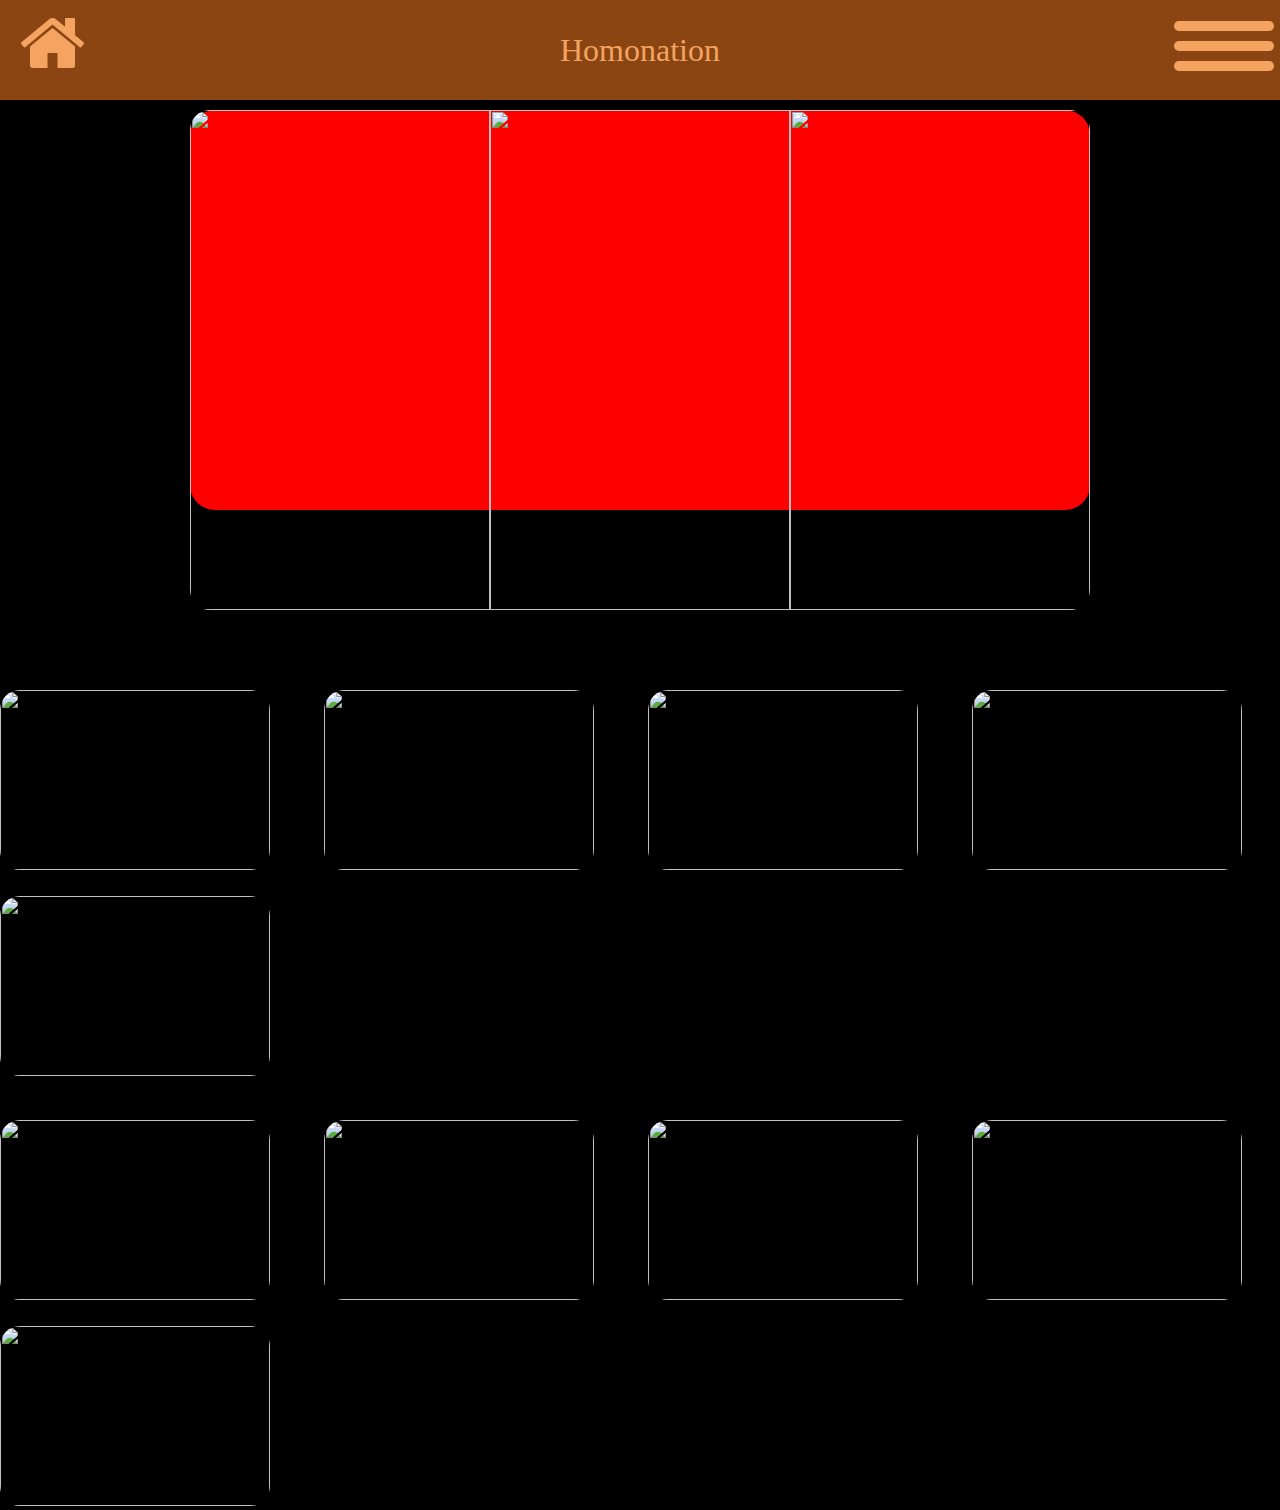
==== index.html @ d8d8af92 "Add files via upload" ====
<!DOCTYPE html>
<html lang="en">
<head>
       <link rel="stylesheet" href="https://www.w3school.com/w3css/4/w3.css">
   
    
    <link rel="stylesheet" href="https://cdnjs.cloudflare.com/ajax/libs/font-awesome/4.7.0/css/font-awesome.min.css">

    <meta charset="UTF-8">
    <meta http-equiv="X-UA-Compatible" content="IE=edge">
    <meta name="viewport" content="width=device-width, initial-scale=1.0">
    <link rel="stylesheet" href="style.css">
    <style type="text/css">
        .fa-home{
          font-size: 70px;
          color: sandybrown;
          margin-top: 8px;}
          
      </style>
    <title>Homonation</title>
</head>
<body>
    <!--This side is for the nav bar and homonation ande everything wich is fo the head side-->
    <header> 
       <div class="home"><i class="fa fa-home"></i></div>
       <div class="logo"><Span>Homonation</Span></div>
      
        <div class="container-of-ham-menu">
            <div class="ham-menu">
            <span></span>
            <span></span>                                     
            <span></span>
       </div>
    </div>
    </header>
    <div class="off-screen-menu">
        <ul>
            <ul>Login</ul>
            <ul>Animation</ul>
            <ul>Seryal</ul>
        </ul>
       </div>

    <main class="animation-container">

        <!--the big picture side wich is on the top-->
        <div class="big-pic-of-animaton">
  <div><img src="./imges/kung-fu-panda-4-he-keyart.jpg " class="panda" ></div>
        <div> <img src="./imges/puss-in-boots-the-last-wish-key-art2.jpg" alt="" class="cat"> </div>
       <div> <img src="./imges/the-bad-guys-key-art.jpg" alt="" class="wolf"></div></div>


       <!--the animation side-->
        <div class="first-container">
          <a href="./زامبزیا/index.html"><img src="./imges/download.jpg" alt="">         </a>
          <a href="#">                   <img src="./imges/kung-fu-panda-4-he-keyart.jpg"></a>
          <a href="#">                   <img src="./imges/Shrekjpg.png" >                </a>
          <a href="#">                   <img src="./imges/download (1).jpg">             </a>
          <a href="#">                   <img src="./imges/tangledjpg.png">               </a>
         </div>
         <div class="socend-container">
        <a href="#">                     <img src="./imges/me descapalr.png" alt="">                        </a>
        <a href="#">                     <img src="./imges/boltjpg.png" alt="">                             </a>
        <a href="#">                     <img src="./imges/Saving bikini bottom.png" alt="">                </a>
        <a href="#">                     <img src="./imges/puss-in-boots-the-last-wish-key-art2.jpg" alt=""></a>
        <a href="#">                     <img src="./imges/the-bad-guys-key-art.jpg" alt=""></a>
        </div>
      
        </main>

<script src="js.js"></script>

<div class="background"></div>
</body>
</html>
---- style.css ----
*{
    margin: 0;
    padding: 0;
    font-family: Georgia, 'Times New Roman', Times, serif;
}

body{
    margin: 0;
    padding: 0;
}
header{
    background-color: saddlebrown;
    height: 100px;
    display: grid;
    grid-template-columns: 1fr 1fr 1fr;
    grid-template-rows: 100px 100px;
    
}
.home{
    background-color: transparent;
    margin-left: 20px;
    
}
.logo{
    background-color: transparent;   
    color: sandybrown; 
    text-align: center;
    font-size: xx-large;
    margin: auto 20px;
}

/*Off screen menu*/
.off-screen-menu{
    background-color: saddlebrown;
    color: sandybrown;
    height: 100vh;
    width: 100%;
    max-width: 450px;
    position: fixed;
    top: 0;
    right: -450px;
    display: flex;
    flex-direction: column;
    justify-content: center;
    text-align: center;
    font-size: 40px;
    transition: .4s ease-in;
}
.off-screen-menu.active{
    right: 0;

}
.container-of-ham-menu{
    background-color: transparent;
    display: flex;
    padding: 1rem;
}
.ham-menu{
    height: 50px;
    width: 50px;
    margin-left: auto;
    margin-right: 10px;
    position: relative;
    z-index: 2;
    padding: 5px;
    
}
.ham-menu span{
    height: 10px;
    width: 100px;
    background-color: sandybrown;
    border-radius: 25px;
    position: absolute;
    top: 50%;
    left: 50%;
    transform: translate(-50%, -50%);
    transition: .4s ease-out;
}
.ham-menu span:nth-child(1){
    top: 25%;
margin-top: -5px;
}
.ham-menu span:nth-child(2){
    top: 75%;
    margin-top:5px;
}
.ham-menu.active span:nth-child(1){
    top: 51%;
    transform: translate(-50%, -50%) rotate(45deg);
}
.ham-menu.active span:nth-child(2){
   opacity: 0;
}
.ham-menu.active span:nth-child(3){
    top: 51%;
   
    transform: translate(-50%, -50%) rotate(-45deg);
 }
 /*animation side */
 main{
    display: grid;
    transition: all .4s;
 }
 .first-container{
background-color: transparent;
    display: grid;
    grid-template-columns: repeat(auto-fill, minmax(250px, 1fr));
    grid-gap: 1rem;
    margin-top: 160px;
    height: 300px;
 }
 .first-container :nth-child(even){
background-color: transparent;
height: 180px;
margin-top: 10px;
border-radius: 20px;
border-radius: 20px;transition: all .4s;
 }
 .first-container :nth-child(odd){
    background-color: transparent;
    height: 180px;
    margin-top: 10px;
    border-radius: 20px;transition: all .4s;
     }
     .first-container img{
        height: 30px;
        width: 270px;
       
     }
     .socend-container{
      
        display: grid;
        grid-template-columns: repeat(auto-fill, minmax(250px, 1fr));
        grid-gap: 1rem;
        margin-top: 130px;
  
        height: 250px;
     }
     .socend-container img{
        height: 250px;
        width: 270px;
     }
     .socend-container :nth-child(even){
    background-color: plum;
    height: 180px;
    margin-top: 10px;
    border-radius: 20px;
    border-radius: 20px;transition: all .4s;
     }
     .socend-container :nth-child(odd){
        background-color: palegreen;
        height: 180px;
        margin-top: 10px;
        border-radius: 20px;
        border-radius: 20px;transition: all .4s;
         }
         .socend-container{
      
        display: grid;
        grid-template-columns: repeat(auto-fill, minmax(250px, 1fr));
        grid-gap: 1rem;
        margin-top: 130px;
        height: 250px;
     }
     .socend-container :nth-child(even){
    background-color: transparent;
    height: 180px;
    margin-top: 10px;
    border-radius: 20px;
    border-radius: 20px;transition: all .4s;
     }
     .socend-container :nth-child(odd){
        background-color: transparent;
        height: 180px;
        margin-top: 10px;
        border-radius: 20px;
        border-radius: 20px;transition: all .4s;
         }
         /*bid picture on the top*/
         .big-pic-of-animaton{
            height: 400px;
            width: 900px;
            border-radius: 25px;
            background-color: red;
            margin: 0px auto;
            margin-top: 10px;
            display: grid;
            grid-template-columns: 1fr 1fr 1fr;

         }
         .big-pic-of-animaton img{
            height: 500px;
            width: 300px;
           
         }
         .panda{
            border-top-left-radius: 20px;
            border-bottom-left-radius: 20px;
         }
         .wolf{
            border-top-right-radius: 20px;
            border-bottom-right-radius: 20px;
         }
        
         .socend-container :nth-child(odd) img:hover,.socend-container :nth-child(even) img:hover,.first-container :nth-child(even) img:hover,.first-container :nth-child(odd) img:hover
         
         {
transform: translateY(-30px) scale(1.1) rotateX(180deg) rotateY(180deg);
box-shadow: 5px 15px 70px white;
border-bottom: 3px solid white;
border-radius: 30px;
margin-top: -30px;

         }
         body{
            background-color: rgb(0, 0, 0);
         }
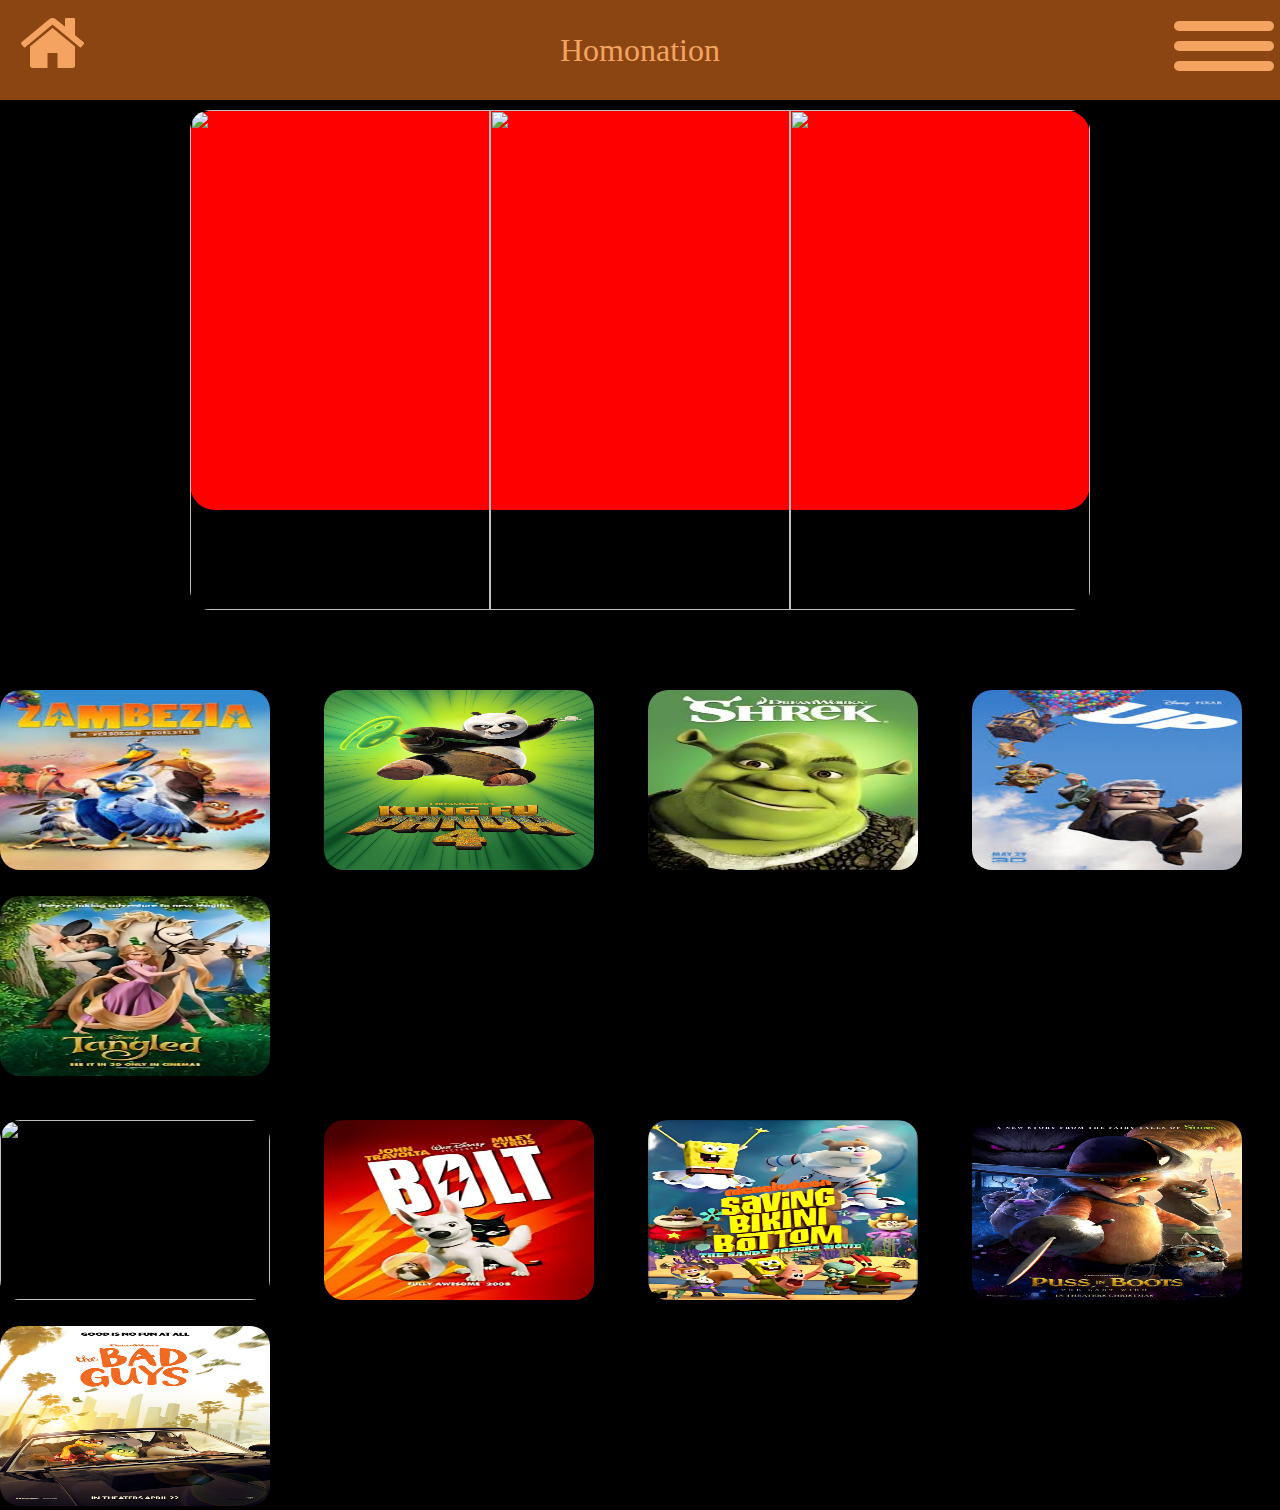
==== commit 4484ae6e: "index.html" ====
--- a/index.html
+++ b/index.html
@@ -52,18 +52,18 @@
 
        <!--the animation side-->
         <div class="first-container">
-          <a href="./زامبزیا/index.html"><img src="./imges/download.jpg" alt="">         </a>
-          <a href="#">                   <img src="./imges/kung-fu-panda-4-he-keyart.jpg"></a>
-          <a href="#">                   <img src="./imges/Shrekjpg.png" >                </a>
-          <a href="#">                   <img src="./imges/download (1).jpg">             </a>
-          <a href="#">                   <img src="./imges/tangledjpg.png">               </a>
+          <a href="./زامبزیا/index.html"><img src="download.jpg" alt="">         </a>
+          <a href="#">                   <img src="kung-fu-panda-4-he-keyart.jpg"></a>
+          <a href="#">                   <img src="Shrekjpg.png" >                </a>
+          <a href="#">                   <img src="download (1).jpg">             </a>
+          <a href="#">                   <img src="tangledjpg.png">               </a>
          </div>
          <div class="socend-container">
-        <a href="#">                     <img src="./imges/me descapalr.png" alt="">                        </a>
-        <a href="#">                     <img src="./imges/boltjpg.png" alt="">                             </a>
-        <a href="#">                     <img src="./imges/Saving bikini bottom.png" alt="">                </a>
-        <a href="#">                     <img src="./imges/puss-in-boots-the-last-wish-key-art2.jpg" alt=""></a>
-        <a href="#">                     <img src="./imges/the-bad-guys-key-art.jpg" alt=""></a>
+        <a href="#">                     <img src="me descapalr.png" alt="">                        </a>
+        <a href="#">                     <img src="boltjpg.png" alt="">                             </a>
+        <a href="#">                     <img src="Saving bikini bottom.png" alt="">                </a>
+        <a href="#">                     <img src="puss-in-boots-the-last-wish-key-art2.jpg" alt=""></a>
+        <a href="#">                     <img src="the-bad-guys-key-art.jpg" alt=""></a>
         </div>
       
         </main>
@@ -72,4 +72,4 @@
 
 <div class="background"></div>
 </body>
-</html>+</html>
